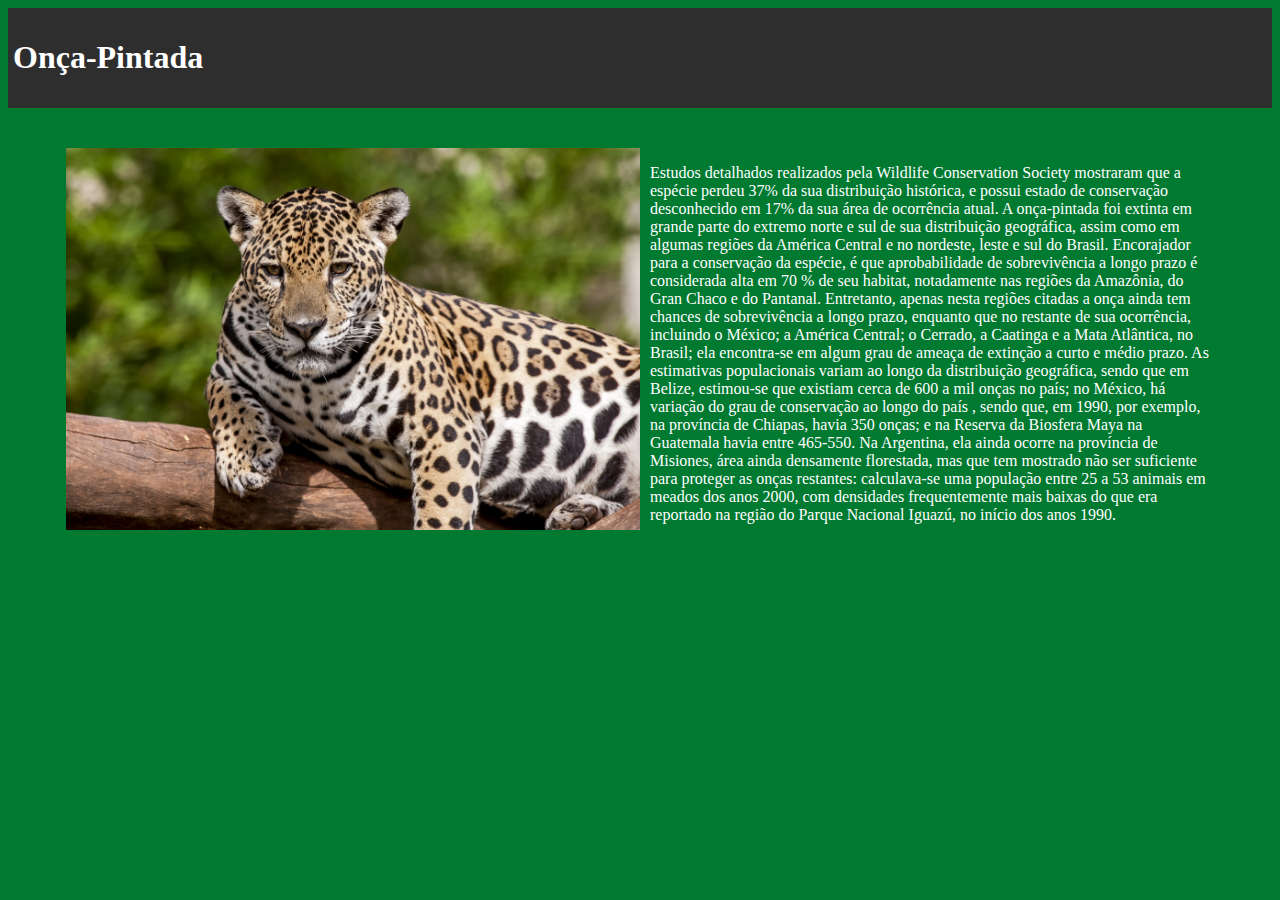
==== onca.html @ b65d73f9 "comeco da pagina de animais" ====
<!DOCTYPE html>
<html lang="pt-br">
<head>
  <meta charset="UTF-8">
  <meta http-equiv="X-UA-Compatible" content="IE=edge">
  <meta name="viewport" content="width=device-width, initial-scale=1.0">
  <link rel="stylesheet" href="animais.css">
  <title>SOS Cerrado: Onça-Pintada</title>
  <link href="https://cdn.jsdelivr.net/npm/bootstrap@5.1.3/dist/css/bootstrap.min.css" rel="stylesheet" integrity="sha384-1BmE4kWBq78iYhFldvKuhfTAU6auU8tT94WrHftjDbrCEXSU1oBoqyl2QvZ6jIW3" crossorigin="anonymous">
</head>
<body>
  <header>
    <h1>Onça-Pintada</h1>
  </header>

  <main>

    <div class="display">
      <img src="onça.jpg" alt="onça">
      <p>Estudos detalhados realizados pela Wildlife Conservation Society mostraram que a espécie perdeu 37% da sua distribuição
        histórica, e possui estado de conservação desconhecido em 17% da sua área de ocorrência atual. A onça-pintada foi
        extinta em grande parte do extremo norte e sul de sua distribuição geográfica, assim como em algumas regiões da
        América Central e no nordeste, leste e sul do Brasil. Encorajador para a conservação da espécie, é que aprobabilidade
        de sobrevivência a longo prazo é considerada alta em 70 % de seu habitat, notadamente nas regiões da Amazônia, do
        Gran Chaco e do Pantanal. Entretanto, apenas nesta regiões citadas a onça ainda tem chances de sobrevivência a longo
        prazo, enquanto que no restante de sua ocorrência, incluindo o México; a América Central; o Cerrado, a Caatinga e a Mata
        Atlântica, no Brasil; ela encontra-se em algum grau de ameaça de extinção a curto e médio prazo. As estimativas
        populacionais variam ao longo da distribuição geográfica, sendo que em Belize, estimou-se que existiam cerca de 600 a mil
        onças no país; no México, há variação do grau de conservação ao longo do país , sendo que, em 1990, por exemplo, na
        província de Chiapas, havia 350 onças; e na Reserva da Biosfera Maya na Guatemala havia entre 465-550. Na Argentina, ela
        ainda ocorre na província de Misiones, área ainda densamente florestada, mas que tem mostrado não ser suficiente para
        proteger as onças restantes: calculava-se uma população entre 25 a 53 animais em meados dos anos 2000, com densidades
        frequentemente mais baixas do que era reportado na região do Parque Nacional Iguazú, no início dos anos 1990.</p>
    </div>
  </main>

  <script src="https://cdn.jsdelivr.net/npm/@popperjs/core@2.10.2/dist/umd/popper.min.js" integrity="sha384-7+zCNj/IqJ95wo16oMtfsKbZ9ccEh31eOz1HGyDuCQ6wgnyJNSYdrPa03rtR1zdB" crossorigin="anonymous"></script>
  <script src="https://cdn.jsdelivr.net/npm/bootstrap@5.1.3/dist/js/bootstrap.min.js" integrity="sha384-QJHtvGhmr9XOIpI6YVutG+2QOK9T+ZnN4kzFN1RtK3zEFEIsxhlmWl5/YESvpZ13" crossorigin="anonymous"></script>
  <script src="https://cdn.jsdelivr.net/npm/bootstrap@5.1.3/dist/js/bootstrap.bundle.min.js" integrity="sha384-ka7Sk0Gln4gmtz2MlQnikT1wXgYsOg+OMhuP+IlRH9sENBO0LRn5q+8nbTov4+1p" crossorigin="anonymous"></script>
</body>
</html>
---- animais.css ----
body {
    background-color: #007931 !important;
}

main {
    margin: 40px 4.5vw;
    /* max-width: 1200px; */
}

/* @media (min-width: 1200px) {
    main {
        margin: 0 auto;
    }
} */

header {
    background-color: rgb(46, 46, 46);
    padding: 10px 5px;
}

header > h1 {
    color: white;
}

img {
    width: 50%;
    height: 50%;
}

.display {
    display: flex;
}

@media (max-width: 960px) {
    .display {
        flex-direction: column;
    }

    img {
        margin: auto;
    }
}

.display > p {
    color: white;
    margin-left: 10px;
    font-weight: 400;
}
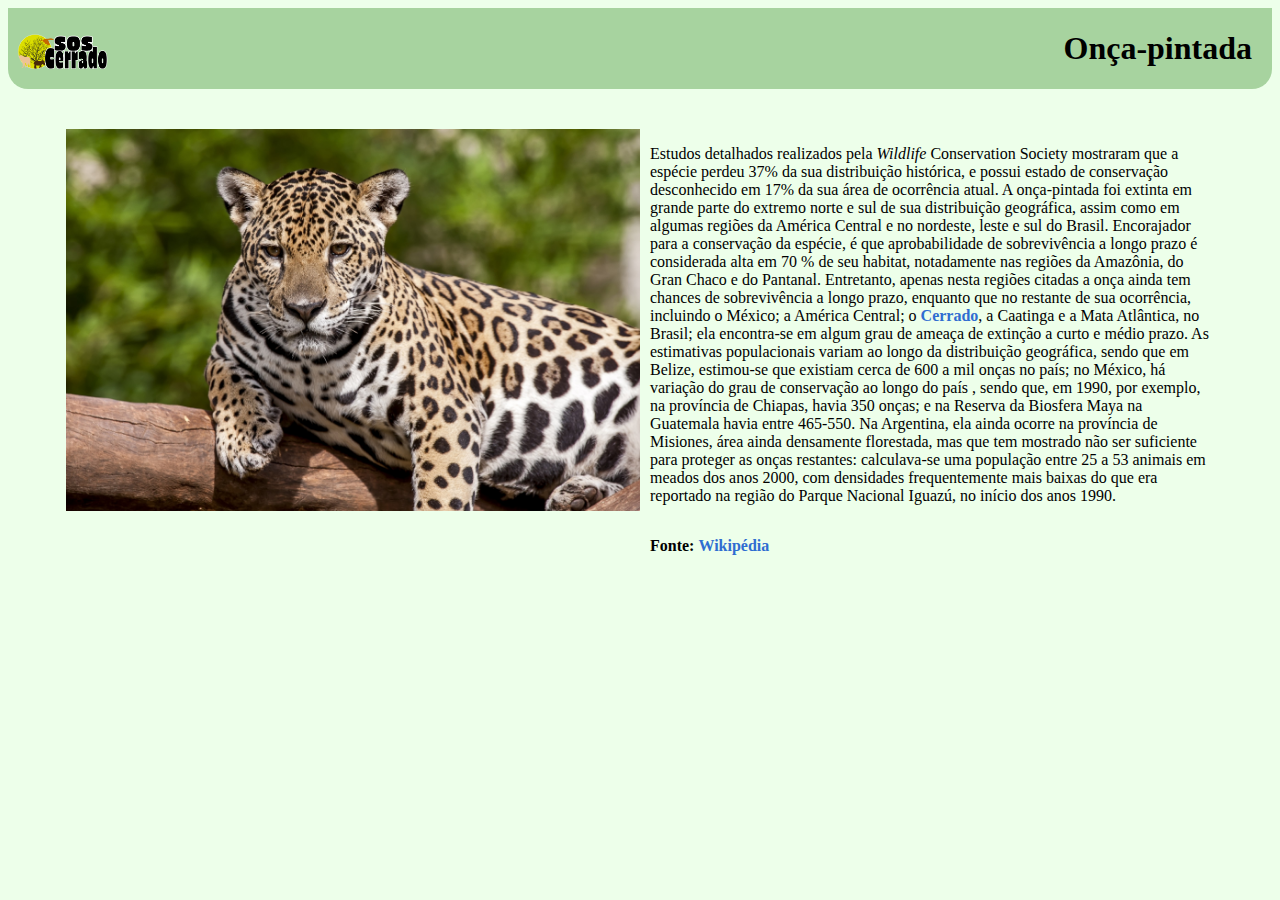
==== commit 953679c2: "melhora na pagina de animais e links" ====
--- a/onca.html
+++ b/onca.html
@@ -4,33 +4,39 @@
   <meta charset="UTF-8">
   <meta http-equiv="X-UA-Compatible" content="IE=edge">
   <meta name="viewport" content="width=device-width, initial-scale=1.0">
+  <link rel="shortcut icon" href="favicon.ico" type="image/x-icon">
   <link rel="stylesheet" href="animais.css">
-  <title>SOS Cerrado: Onça-Pintada</title>
+  <title>Onça-pintada | SOS Cerrado</title>
   <link href="https://cdn.jsdelivr.net/npm/bootstrap@5.1.3/dist/css/bootstrap.min.css" rel="stylesheet" integrity="sha384-1BmE4kWBq78iYhFldvKuhfTAU6auU8tT94WrHftjDbrCEXSU1oBoqyl2QvZ6jIW3" crossorigin="anonymous">
 </head>
 <body>
   <header>
-    <h1>Onça-Pintada</h1>
+    <p><a href="index.html"><img src="cerrado.png" alt="logo.png" style="margin: 10px 0 0 10px; width: 90px!important;"></a></p>
+    <h1>Onça-pintada</h1>
   </header>
 
   <main>
 
     <div class="display">
       <img src="onça.jpg" alt="onça">
-      <p>Estudos detalhados realizados pela Wildlife Conservation Society mostraram que a espécie perdeu 37% da sua distribuição
-        histórica, e possui estado de conservação desconhecido em 17% da sua área de ocorrência atual. A onça-pintada foi
-        extinta em grande parte do extremo norte e sul de sua distribuição geográfica, assim como em algumas regiões da
-        América Central e no nordeste, leste e sul do Brasil. Encorajador para a conservação da espécie, é que aprobabilidade
-        de sobrevivência a longo prazo é considerada alta em 70 % de seu habitat, notadamente nas regiões da Amazônia, do
-        Gran Chaco e do Pantanal. Entretanto, apenas nesta regiões citadas a onça ainda tem chances de sobrevivência a longo
-        prazo, enquanto que no restante de sua ocorrência, incluindo o México; a América Central; o Cerrado, a Caatinga e a Mata
-        Atlântica, no Brasil; ela encontra-se em algum grau de ameaça de extinção a curto e médio prazo. As estimativas
-        populacionais variam ao longo da distribuição geográfica, sendo que em Belize, estimou-se que existiam cerca de 600 a mil
-        onças no país; no México, há variação do grau de conservação ao longo do país , sendo que, em 1990, por exemplo, na
-        província de Chiapas, havia 350 onças; e na Reserva da Biosfera Maya na Guatemala havia entre 465-550. Na Argentina, ela
-        ainda ocorre na província de Misiones, área ainda densamente florestada, mas que tem mostrado não ser suficiente para
-        proteger as onças restantes: calculava-se uma população entre 25 a 53 animais em meados dos anos 2000, com densidades
-        frequentemente mais baixas do que era reportado na região do Parque Nacional Iguazú, no início dos anos 1990.</p>
+      <div class="textos">
+        <p>Estudos detalhados realizados pela <i>Wildlife</i> Conservation Society mostraram que a espécie perdeu 37% da sua distribuição
+          histórica, e possui estado de conservação desconhecido em 17% da sua área de ocorrência atual. A onça-pintada foi
+          extinta em grande parte do extremo norte e sul de sua distribuição geográfica, assim como em algumas regiões da
+          América Central e no nordeste, leste e sul do Brasil. Encorajador para a conservação da espécie, é que aprobabilidade
+          de sobrevivência a longo prazo é considerada alta em 70 % de seu habitat, notadamente nas regiões da Amazônia, do
+          Gran Chaco e do Pantanal. Entretanto, apenas nesta regiões citadas a onça ainda tem chances de sobrevivência a longo
+          prazo, enquanto que no restante de sua ocorrência, incluindo o México; a América Central; o
+          <a href="https://pt.wikipedia.org/wiki/Cerrado" target="_blank">Cerrado</a>, a Caatinga e a Mata Atlântica, no Brasil;
+          ela encontra-se em algum grau de ameaça de extinção a curto e médio prazo. As estimativas populacionais variam ao longo
+          da distribuição geográfica, sendo que em Belize, estimou-se que existiam cerca de 600 a mil onças no país; no México,
+          há variação do grau de conservação ao longo do país , sendo que, em 1990, por exemplo, na província de Chiapas, havia
+          350 onças; e na Reserva da Biosfera Maya na Guatemala havia entre 465-550. Na Argentina, ela ainda ocorre na província
+          de Misiones, área ainda densamente florestada, mas que tem mostrado não ser suficiente para proteger as onças restantes:
+          calculava-se uma população entre 25 a 53 animais em meados dos anos 2000, com densidades frequentemente mais baixas do
+          que era reportado na região do Parque Nacional Iguazú, no início dos anos 1990.</p>
+        <p>Fonte: <a href="https://pt.wikipedia.org/wiki/Panthera_onca" target="_blank">Wikipédia</a></p>
+      </div>
     </div>
   </main>
 
--- a/animais.css
+++ b/animais.css
@@ -1,9 +1,10 @@
 body {
-    background-color: #007931 !important;
+    background-color: #edffea !important;
 }
 
 main {
     margin: 40px 4.5vw;
+    padding-bottom: 100px;
     /* max-width: 1200px; */
 }
 
@@ -14,12 +15,26 @@
 } */
 
 header {
-    background-color: rgb(46, 46, 46);
-    padding: 10px 5px;
+    display: flex;
+    position: sticky;
+    position: -webkit-sticky;
+    width: 100%;
+    display: flex;
+    align-items: center;
+    justify-content: space-between;
+    z-index: 10;
+    top: 0;
+    background-color: #a7d39f;
+    padding: 0;
+    border-bottom-left-radius: 20px;
+    border-bottom-right-radius: 20px;
 }
 
 header > h1 {
-    color: white;
+    color: black;
+    font-weight: 700;
+    margin-right: 20px;
+    
 }
 
 img {
@@ -42,7 +57,23 @@
 }
 
 .display > p {
-    color: white;
+    color: black;
     margin-left: 10px;
     font-weight: 400;
 }
+
+.textos {
+    display: flex;
+    flex-direction: column;
+    margin-left: 10px;
+}
+
+.textos > p:nth-child(2) {
+    font-weight: bolder;
+}
+
+a {
+    color: rgb(47, 109, 209)!important;
+    text-decoration: none!important;
+    font-weight: bolder;
+}
